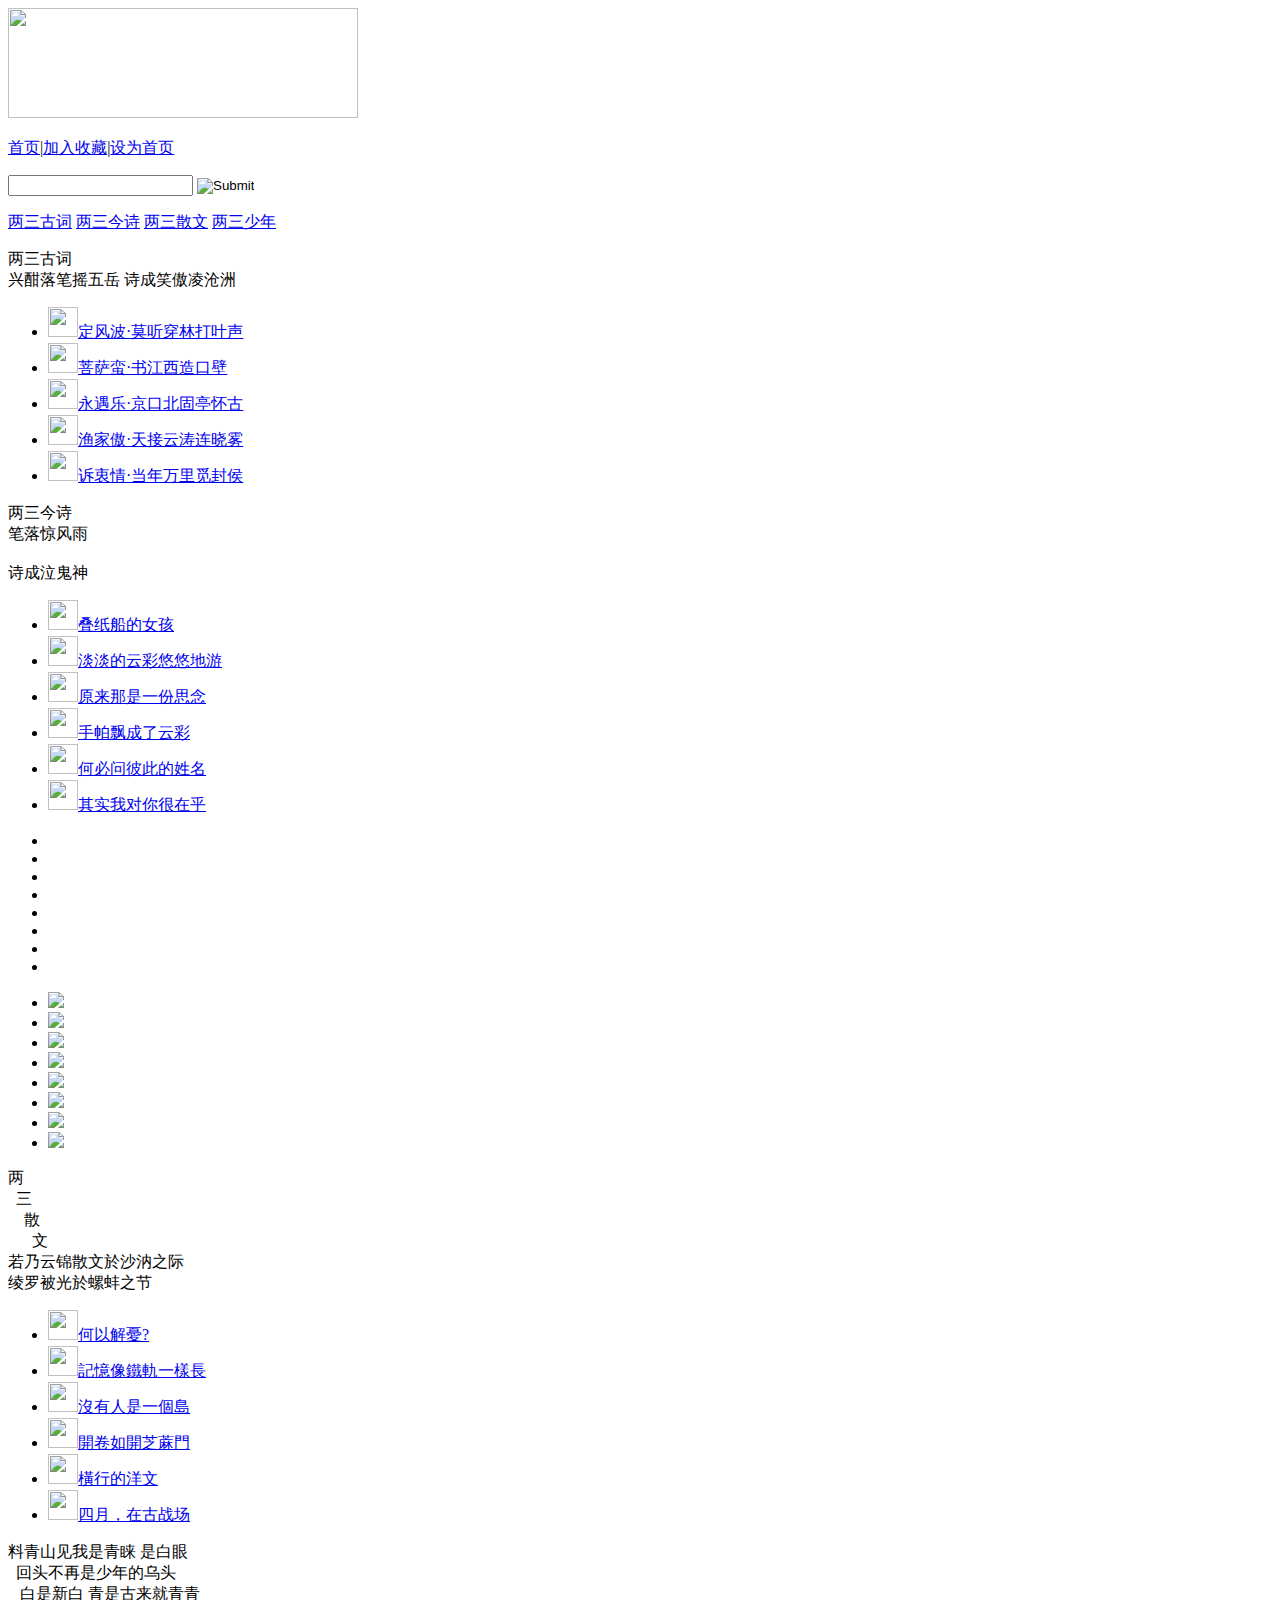
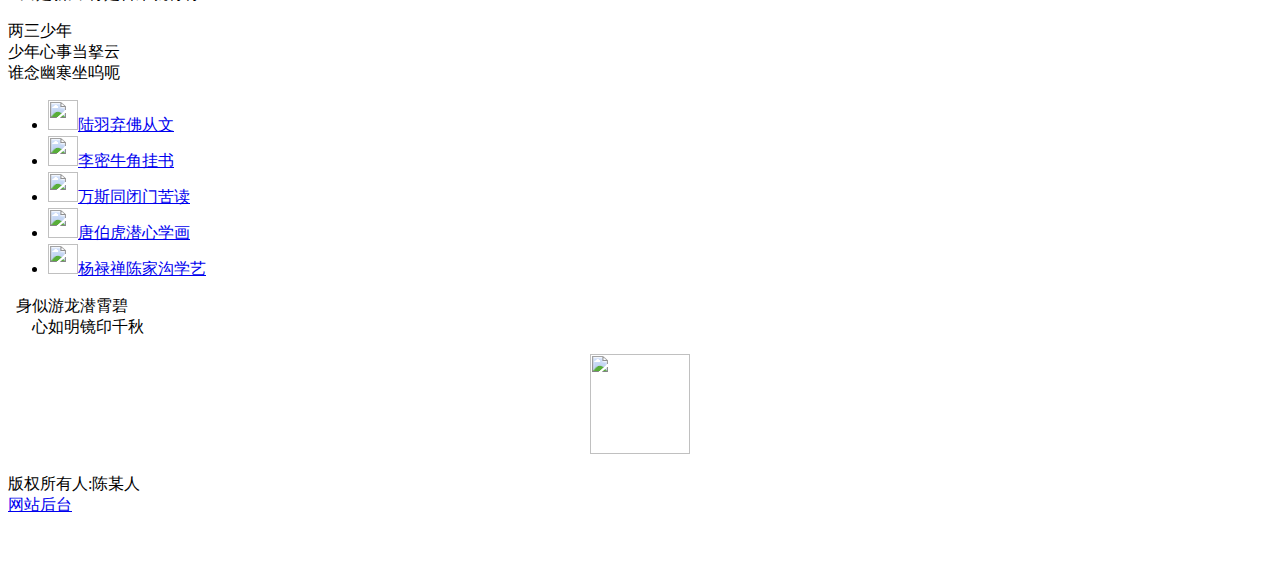
==== index.html @ 6d723cd7 "Update index.html" ====
<!doctype html>
<html>
<head>
<meta charset="utf-8">
<title>青白</title>
<link href="css/main.css" rel="stylesheet" type="text/css">
<script type="text/javascript" src="js/lrtk.js"></script>
<script>
var _hmt = _hmt || [];
(function() {
  var hm = document.createElement("script");
  hm.src = "https://hm.baidu.com/hm.js?01d987cea7323fa12f33fa9fe8e10ecf";
  var s = document.getElementsByTagName("script")[0]; 
  s.parentNode.insertBefore(hm, s);
})();
</script>

</head>

<body>
<div id="mainpage">
<audio src="群星 - 秋水悠悠 古琴、箫、巴乌.mp3" autoplay="true" playcount="-1"controls hidden="true"></audio>
<div id="head">
  <div class="inner">
<div class="logo"> 
  <img src="images/logo.jpg" width="350" height="110" >
  
  </div>
<div class="quicklink">
<p class="toplink"><a href="#">首页</a>|<a href="#">加入收藏</a>|<a href="#">设为首页</a></p>

<form ><input class="search" type="text">  
<input type="image" class="littleflower" src="images/彩梅.jpg"> 
</form> 
</div>
</div>
</div>
<div id="menu1">
<div class="inner">
<p><a href="list.html" target="_blank">两三古词</a> <a href="list.html" target="_blank">两三今诗</a> <a href="list.html" target="_blank">两三散文</a> <a href="list.html" target="_blank">两三少年</a> </p>
</div>
</div>
<div id="main">
<div class="inner">
<div class="matterOfHeart">
  <div class="headline">两三古词</div>
  <div class="littlepoem">兴酣落笔摇五岳&nbsp;诗成笑傲凌沧洲</div>
  <div class="content">
<ul>
<li><img src="images/matterOfHeart.jpg" width="30" height="30"><a href="#">定风波·莫听穿林打叶声</a></li>
<li><img src="images/matterOfHeart.jpg" width="30" height="30"><a href="#">菩萨蛮·书江西造口壁</a></li>
<li><img src="images/matterOfHeart.jpg" width="30" height="30"><a href="#">永遇乐·京口北固亭怀古</a></li>
<li><img src="images/matterOfHeart.jpg" width="30" height="30"><a href="#">渔家傲·天接云涛连晓雾</a></li>
<li><img src="images/matterOfHeart.jpg" width="30" height="30"><a href="#">诉衷情·当年万里觅封侯</a></li>
</ul>
  </div>
</div>
<div class="poem">
<div class="smallhead">
<div class="headline">两三今诗</div>
<div class="littlepoem">笔落惊风雨<br><br>诗成泣鬼神</div>
</div>
<div class="content">
<ul>
<li><img src="images/poem.jpg" width="30" height="30"><a href="#">叠纸船的女孩</a></li>
<li><img src="images/poem.jpg" width="30" height="30"><a href="#">淡淡的云彩悠悠地游</a></li>
<li><img src="images/poem.jpg" width="30" height="30"><a href="#">原来那是一份思念</a></li>
<li><img src="images/poem.jpg" width="30" height="30"><a href="#">手帕飘成了云彩</a></li>
<li><img src="images/poem.jpg" width="30" height="30"><a href="#">何必问彼此的姓名</a></li>
<li><img src="images/poem.jpg" width="30" height="30"><a href="#">其实我对你很在乎</a></li>
</ul>
</div>
</div>
<div class="flash">
<!-- 代码 开始 -->
  <div id="playBox">
    <div class="pre"></div>
    <div class="next"></div>
    <div class="smalltitle">
      <ul>
        <li class="thistitle"></li>
        <li></li>
        <li></li>
        <li></li>
        <li></li>
        <li></li>
        <li></li>
        <li></li>
      </ul>
    </div>
    <ul class="oUlplay">
       <li><img src="images/幻灯/荷.jpg"</li>
       <li><img src="images/幻灯/痕.jpg"</li>
       <li><img src="images/幻灯/画.jpg"</li>
       <li><img src="images/幻灯/墨.jpg"</li>
       <li><img src="images/幻灯/人.jpg"</li>
       <li><img src="images/幻灯/山.jpg"</li>
       <li><img src="images/幻灯/屋.jpg"</li>
       <li><img src="images/幻灯/月.jpg"</li>
    </ul>
  </div>
<!-- 代码 结束 -->
</div> 
<div class="prose">
  <div class="headline">两<br>&nbsp;&nbsp;三<br>&nbsp;&nbsp;&nbsp;&nbsp;散<br>&nbsp;&nbsp;&nbsp;&nbsp;&nbsp;&nbsp;文</div>
<div class="littlepoem">若乃云锦散文於沙汭之际</div><div class="inTheProse"><div class="littlepoem">绫罗被光於螺蚌之节</div>
</div>
<div class="content">
<ul>
<li><img src="images/prose.jpg" width="30" height="30"><a href="#">何以解憂?</a></li>
<li><img src="images/prose.jpg" width="30" height="30"><a href="#">記憶像鐵軌一樣長</a></li>
<li><img src="images/prose.jpg" width="30" height="30"><a href="#">沒有人是一個島</a></li>
<li><img src="images/prose.jpg" width="30" height="30"><a href="#">開卷如開芝蔴門</a></li>
<li><img src="images/prose.jpg" width="30" height="30"><a href="#">橫行的洋文 </a></li>
<li><img src="images/prose.jpg" width="30" height="30"><a href="#">四月，在古战场</a></li>

</ul>
</div>
</div>
<p class="word">
料青山见我是青睐&nbsp;是白眼<br>
&nbsp;&nbsp;回头不再是少年的乌头<br>
&nbsp;&nbsp;&nbsp;白是新白&nbsp;青是古来就青青<br>
</p>
<div class="boy">
<div class="headline">两三少年</div>
<div class="littlepoem">少年心事当拏云</div><div class="inTheProse"><div class="littlepoem">谁念幽寒坐呜呃</div></div> 
<div class="content">
<ul>
<li><img src="images/boy.jpg" width="30" height="30"><a href="#">陆羽弃佛从文</a></li>
<li><img src="images/boy.jpg" width="30" height="30"><a href="#">李密牛角挂书</a> </li>
<li><img src="images/boy.jpg" width="30" height="30"><a href="#">万斯同闭门苦读</a></li>
<li><img src="images/boy.jpg" width="30" height="30"><a href="#">唐伯虎潜心学画</a></li>
<li><img src="images/boy.jpg" width="30" height="30"><a href="#">杨禄禅陈家沟学艺</a></li>

</ul>
</div>


</div>
</div>
<!--inner-->
</div><!--main-->

<div id="foot">
<div class="inner">
<p class="foot_Left">
&nbsp;&nbsp;身似游龙潜霄碧<br>&nbsp;&nbsp;&nbsp;&nbsp;&nbsp;&nbsp;心如明镜印千秋</p>
<div class="foot_Mid" align="center">
  <img src="images/weixin.jpg" width="100" height="100"></div>
<div class="foot_Right">
<p>版权所有人:陈某人<br>
<a href="#">网站后台</a></p>　 </div>
</div>
</div>
</div>
</body>
</html>
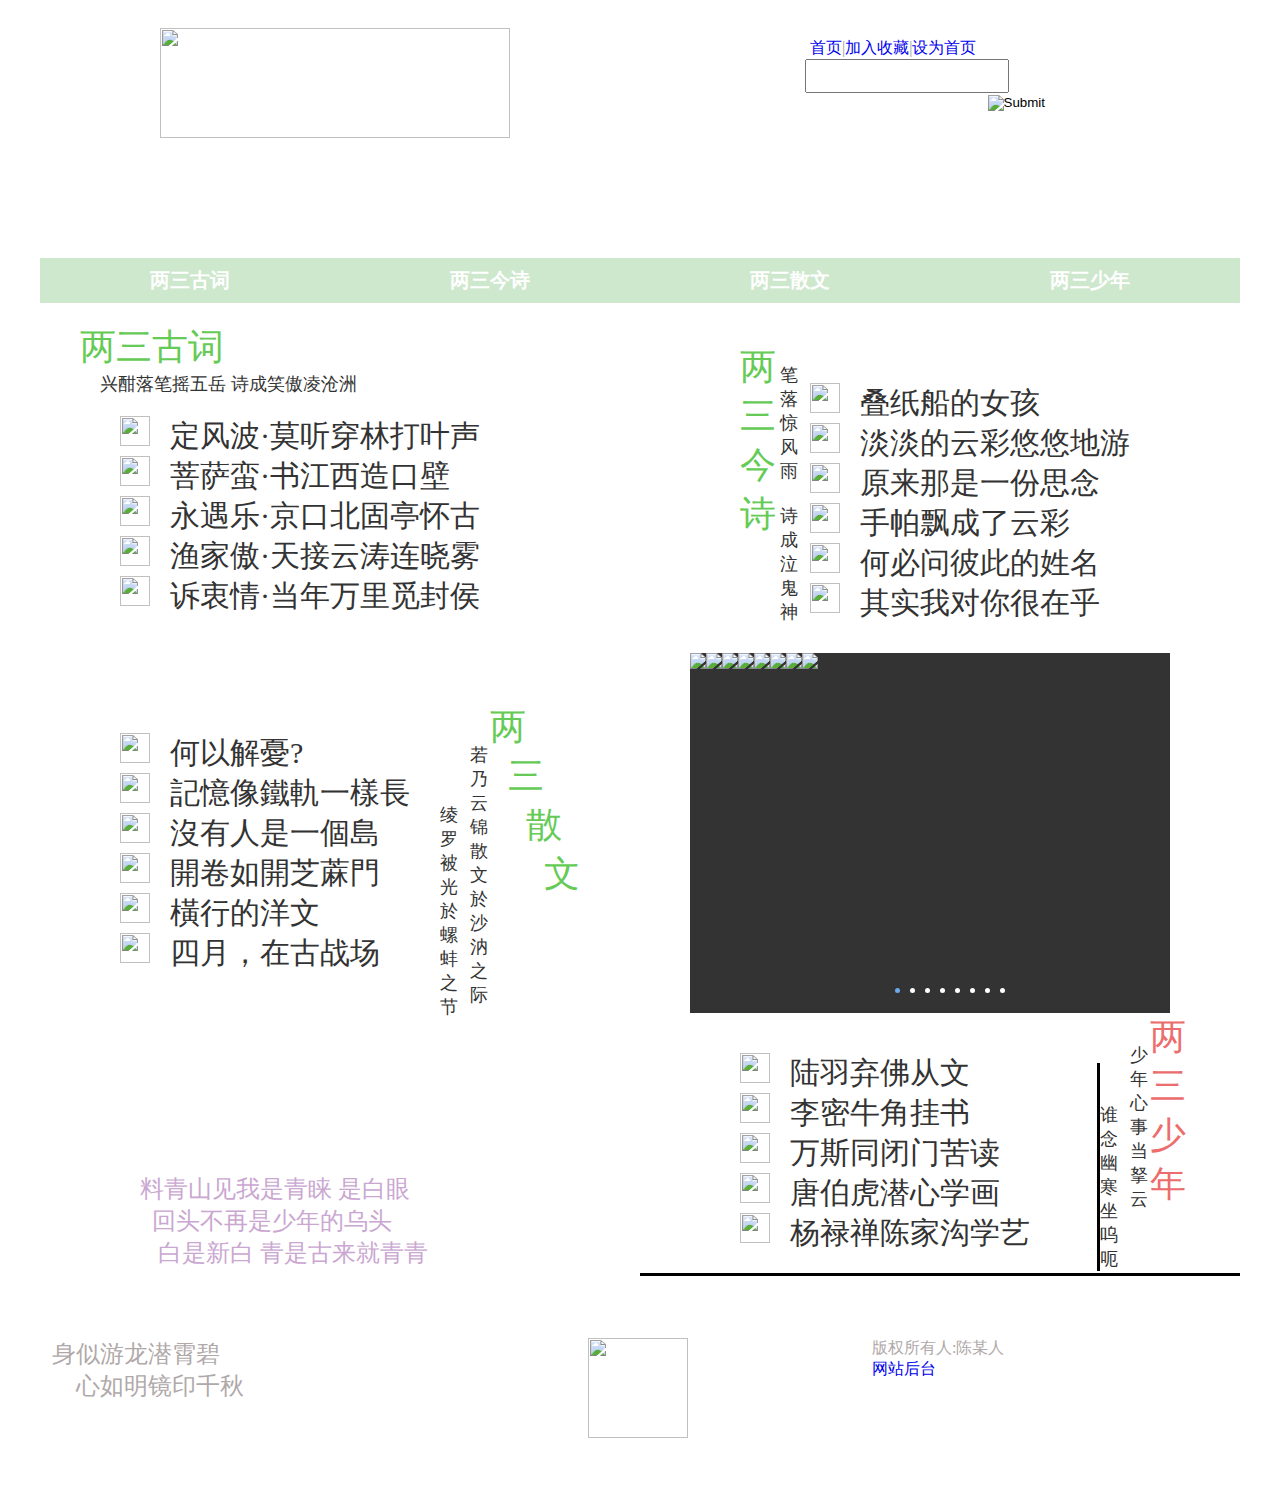
==== commit f07f591b: "Update index.html" ====
--- a/index.html
+++ b/index.html
@@ -21,7 +21,7 @@
 <div id="mainpage">
 <audio src="群星 - 秋水悠悠 古琴、箫、巴乌.mp3" autoplay="true" playcount="-1"controls hidden="true"></audio>
 <div id="head">
-  <div class="inner">
+  <div class="inner" style="background: url(images/head.jpg) no-repeat center top;height:250px;">
 <div class="logo"> 
   <img src="images/logo.jpg" width="350" height="110" >
   
@@ -142,7 +142,7 @@
 <!--inner-->
 </div><!--main-->
 
-<div id="foot">
+<div id="foot" style="height:150px; width:1200px;margin:0px auto; background-image:url(foot.jpg);">
 <div class="inner">
 <p class="foot_Left">
 &nbsp;&nbsp;身似游龙潜霄碧<br>&nbsp;&nbsp;&nbsp;&nbsp;&nbsp;&nbsp;心如明镜印千秋</p>
--- a/css/main.css
+++ b/css/main.css
@@ -0,0 +1,144 @@
+@charset "utf-8";
+div,ul,li,ol,dt,dd,p,table,a,form,legend,fieldset,input,button,select,textarea,h1{ margin:0px; padding:0px; font-family:"楷体"；}
+a{  text-decoration:none;}
+li{list-style-type:none;}
+img{border:none; padding:0px; }
+/*首页*/
+#head .inner {background: url(.../images/head.jpg) no-repeat center top;height:250px;}
+.inner{ width:1200px; margin:0px auto; }
+.logo{ padding-top:20px; padding-left:120px; float:left;}
+.quicklink{width:300px; height:100px; float:right; padding-right:135px; padding-top:30px;}
+.toplink{ font-size:16px; font-family:"楷体"; color:#999; font padding-top:10px; padding-left:5px;}
+.search{width:200px; height:30px;}
+.littleflower{display:block; padding-top:2px; float:right; padding-right:60px;}
+#menu1{height:40px;}
+#menu1.inner{ width:1200px; margin:0px auto;}
+#menu1 p{ font-size:20px; font-family:"楷体"; }
+#menu1 p a{width:300px; 
+height:45px;
+display:block; float:left; color:#FFF; 
+font-weight:bold;line-height:45px; 
+text-align:center; 
+background-color: #cee8cd;}
+#menu1 p a:hover{background-color:#FFF; color:#cee8cd;}
+#main1 .inner {
+	background-image: url(big_background.jpg);
+	background-repeat: no-repeat;
+	background-position: center top;
+	height: 1000px;
+}
+#menu{height:45px;}
+#menu.inner{ width:1200px; margin:0px auto;}
+#menu p{ font-size:20px; font-family:"楷体"; }
+#menu p a{width:300px; 
+height:45px;
+display:block; float:left; color:#FFF; 
+font-weight:bold;line-height:45px; 
+text-align:center; 
+background-color: #cee8cd;}
+#menu p a:hover{background-color:#FFF; color:#cee8cd;}
+#main .inner {
+	background-image: url(big_background.jpg);
+	background-repeat: no-repeat;
+	background-position: center top;
+	height: 1000px;
+}
+.littlepoem { font-family:"楷体"; font-size:18px; color: #333;}
+.matterOfHeart {
+	height: 400px;
+	width: 600px;
+	float:left;}
+	
+.poem{ height:350px; width:600px; float:right;}
+.headline{ font-family:"楷体"; font-size:36px; color:#65cb56;}
+.matterOfHeart .headline {padding-left:40px; padding-top:20px;}
+
+.matterOfHeart .littlepoem { padding-left:60px;}
+
+.poem .headline { width:20px; padding-left:100px; padding-top:40px;float:left; }
+.poem .smallhead { width:150px; float:left;}
+.poem .littlepoem { width:10px; float:right; padding-top:60px;}
+.poem .content { float:right; height:270px; width:350px;  padding-top:80px; padding-right:80px;}
+.matterOfHeart .content{ padding-left:80px; padding-top:20px;}
+.flash{ width:440px;height:330px; margin-left:650px;}
+.prose .content ul{ padding-left:30px;}
+li{ height:40px;}
+.prose .content{
+	width: 360px;
+	float: left;
+	padding-top: 30px;
+	padding-left: 50px;
+}
+.prose .headline { height:150px; width:150px; float:right;
+}
+.prose .littlepoem { width:10px; float:right; padding-right:10px; padding-top:40px;
+}
+.inTheProse { padding-top:60px; width:10px; float:right; padding-right:10px;
+}
+.content a{ color:#333; font-family:"楷体"; font-size:30px;padding-left:20px;}
+.prose { height:300px; width:600px; float:left; clear:left;}
+.boy{ height:270px; width:600px; float:right;border-bottom:#000 3px solid;}
+.boy .headline { padding-top:10px; width:30px; float:right; color:#ec6d6d; padding-right:60px;}
+.boy .littlepoem {width:10px; float:right; padding-right:10px; padding-top:40px;
+}
+.boy .content{ width:300px; float:left; padding-top:50px; padding-left:100px;}
+.boy .inTheProse .littlepoem { border-left:#000 3px solid;
+}
+
+#foot { height:150px; width:1200px;margin:0px auto; background-image:url(foot.jpg);}
+.foot_Left{ color:#afa9a9; font-family:"楷体"; padding-top:40px; float:left; font-size:24px; width:398px;  border-right:1.5px solid #fff; height:150px;}
+.foot_Right{width:398px; height:150px;color:#afa9a9; font-family:"楷体"; float:right; border-left:1.5px solid #fff;}
+.foot_Mid{ float:left; width:398px; padding-top:40px;}
+.foot_Right p { padding-top:40px; padding-left:30px;
+}
+#main .inner .word { float:left; height:100px; width:350px; clear:left; padding-left:100px;color:#caa7d1;; font-family:"楷体"; font-size:24px; padding-top:170px;
+}
+
+/*list*/
+#mainlist .inner {
+	
+	background-repeat: no-repeat;
+	background-position: center top;
+	height: 1000px;
+}
+.banner_pic{ background: url(listbackground.jpg)  no-repeat top center ;  overflow:hidden;  padding-bottom:20px; height:1000px;}
+
+.position{width:1200px; height:160px; margin:0 auto;}
+.listrow{width:1050px;  margin:0 auto;}
+.coltitle{color:#65cb56; font-size:20px; font-weight:bold;font-family:"楷体";} 
+
+.displaybar{width:250px; height:auto; float:left;}
+.listitle{ background-image:url(listtitle.jpg); width:250px; height:40px; color:#ec6d6d;; font-size:24px; font-weight:bold; text-align:center;padding-top:10px;}
+.rowlist_wrap{paading:0px; margin:0px;}
+.rowlist_wrap li{  padding:0px; margin:0px; text-align:center; font-size:20px;font-family:"楷体";}
+.rowlist_wrap  .rowlist a{ color: #666;  display:block;width:245px; height:35px;border-left:5px solid #FFF; background-color:#f1f1f1;  border-left:5px solid #f1f1f1;padding-top:15px;}
+.rowlist_wrap .rowlist a:hover{ border-left:5px solid #FFF;color:#65cb56;}
+.listright{width:750px; height:500px; float:right;}
+.listright {
+	border: medium solid #cee8cd; background-color: #FFF;font-family:"楷体";}
+.current{font-family:"楷体";}
+.current a{font-family:"楷体"; color:#000;}
+
+
+
+
+.contentpage{  background:#fff; overflow:hidden; height:700px; width:1000px; margin:0 auto;}
+.contitle{font-size:28px; font-family:"楷体"; line-height:30px;}
+.content_area p{margin:0 auto; padding:15px; text-indent:2em; font-family:"楷体"; padding-left:350px; font-size:24px;}
+.contentpage{ background:url(contentpagebackground.jpg) #FFF;}
+.conlist{padding-left:40px; padding-top:20px;}
+.conlist a{font-family:"楷体"; font-size:24px; color:#000;}
+.listright{ background:url(contentbackground.jpg) bottom no-repeat #FFF;}
+
+
+
+#divSmallBox{overflow:hidden;*display:inline;*zoom:1;width:10px;height:10px;margin:0 5px;border-radius:10px;background:#ffffff;}
+#playBox{ width:480px; height:360px; margin:20px auto; background:#333; position:relative; overflow:hidden;}
+#playBox .oUlplay { width:9999px; position:absolute; left:0; top:0;}
+#playBox .oUlplay li{ float:left;}
+#playBox .pre{ cursor:pointer; width:45px; height:45px; background:url(../images/l.png) no-repeat; position:absolute; top:140px; left:10px; z-index:10;}
+#playBox .next{ cursor:pointer; width:45px; height:45px; background:url(../images/r.png) no-repeat; position:absolute; top:140px; right:10px; z-index:10;}
+#playBox .smalltitle {width:520px; height:10px; position:absolute; bottom:15px; z-index:10}
+#playBox .smalltitle ul{ width:120px; margin:0 auto;}
+#playBox .smalltitle ul li{ width:5px; height:5px; margin:0 5px; border-radius:5px; background:#ffffff; float:left; overflow:hidden;*display:inline;*zoom:1;}
+#playBox .smalltitle .thistitle{ background:#69aaec;}
